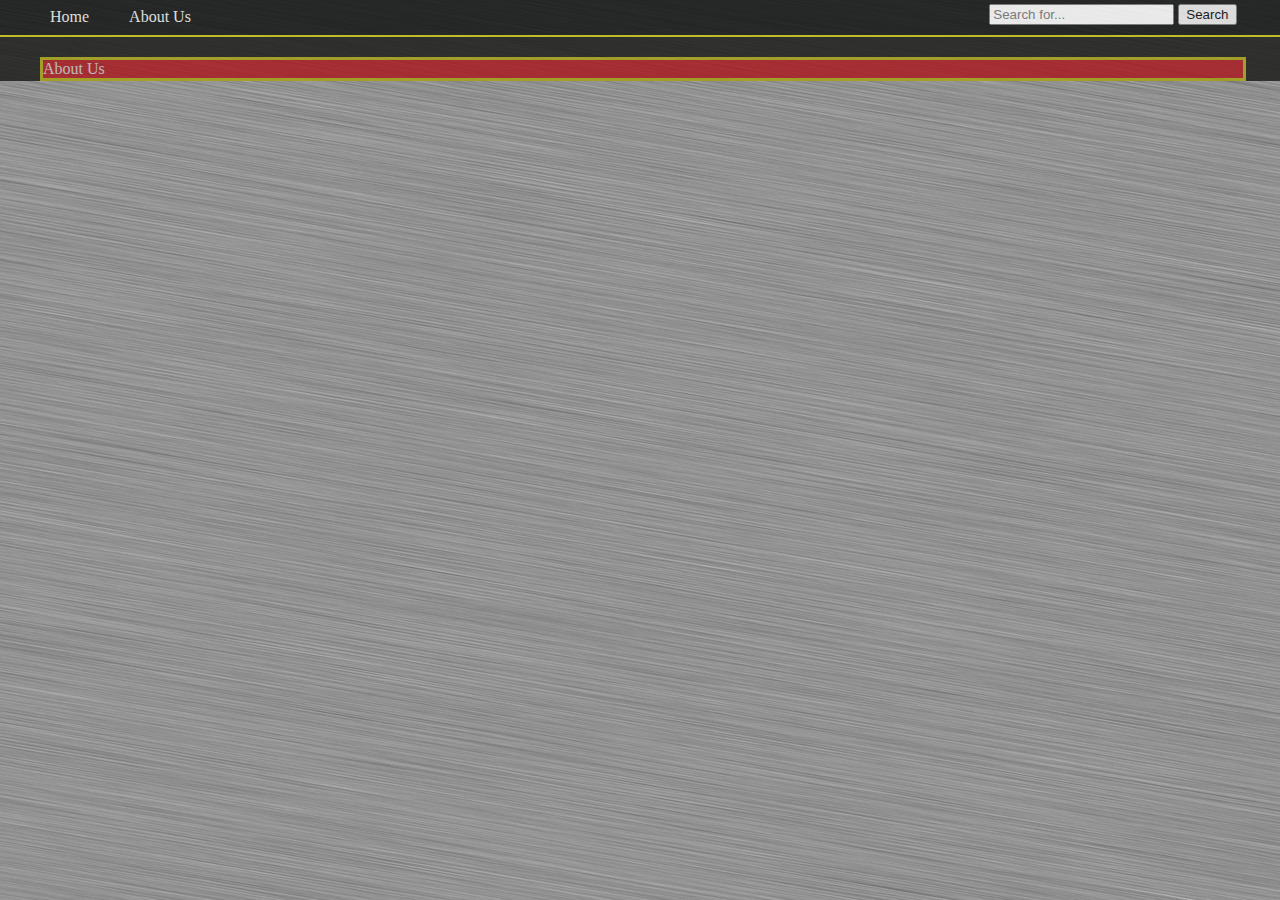
==== about.html @ 4f2e3cd0 "First iteration" ====
<!doctype html>
<html>
  
  <head>
    <link rel="stylesheet" type="text/css" href="flight.css" />
    <title>The Owls Parliament</title>
    <meta charset="utf-8" />
    <meta http-epuiv="Content-type" content="text/html; charset=utf-8" />
    <meta name="viewport" content="width=device-width, initial-scale=1" />
  </head>
  
  <body>
    <div id="wrap">
    <div id="topbar" style="margin-bottom:20px;">
      <div class="fixedwidth">
	<div class="menu">
	  <ul class="horizontal">
	    <li><a href="index.html">Home</a></li>
	    <li><a href="about.html">About Us</a></li>
	  </ul>
	</div>
	<div id="searchfield">
	  <input type="text" placeholder="Search for..." />
	  <input type="submit" value="Search" />
	</div>
      </div>
    </div>
    <div class="clear"></div>
    <div class="fixedwidth">
      <div class="mainpagecontent">
	<p>About Us</p>
      </div>
    </div>
    </div>
  </body>
</html>
---- flight.css ----
body{
    width:100%;
    height:100%;
    margin:0 auto;
    padding:0;
    font-family:"Impact, Charcoal, sans-serif";
    background-image:url("images/brushedSteel.jpg");
    background-repeat: repeat-y;
    color: #F0F0EB;
}
#wrap{
    background-color:#171716;
    margin:0 auto;
    padding:0;
    opacity:0.8;
    position:absolute;
    width:100%;
}
.fixedwidth{
    width:1200px;
    margin:0 auto;
}
#header{
    height:100px;
    width:100%;
    color: #F0F0EB;
}
#topbar{
    height:35px;
    background-color:#0C0D0D;
    border-bottom:2px solid #CCC60E;
    margin: 0;
}
.title {
  width: 100%;
  padding: 15px 0px;
  text-align: center;
}
.large{
    font-size:58px;
}
.menu{
    float:left;
    margin-top:8px;
}
.menu li{
    margin-right:20px;
}
.menu a:link{
    color:#F0F0EB;
    text-decoration:none;
}
.menu a:visited{
    color:#F0F0EB;
    text-decoration:none;
}
ul.horizontal{
    margin:0;
    padding:0;
}
ul.horizontal li{
    display:block;
    float:left;
    padding:0 10px;
}
#searchfield{
    float:right;
    margin:0 auto;
    padding:3.5px;
}
.mainpagecontent{
    width:100%;
    padding:0;
    border:3px solid #CCC60E;
    background-color:#CF151E;
    opacity:0.8;
}
.clear{
    clear:both;
}
p{
    padding:0;
    margin:0;
    color:#F0F0EB;
}
h3{
    padding:0;
    margin:0;
}
.itemBox{
    min-height:50px;
    border:2px solid #CCC60E;
    background-color: #171716;
    margin:50px 50px 0px 50px;
    text-align: justify;
    clear: both;
    padding: 10px;
    font-size: 15px;
}
.itemBox a{
  color: #F0F0EB;
  text-decoration: none;
}
.itemBox h2{
  text-align: center;
}
.itemBox h3{
  padding-bottom: 10px;
  text-align: center;
}
.itemBox iframe{
  margin: 20px;
}
.description h2{
    color:#CF151E;
}

#description{
  padding: 25px;
}

#footer{
  height: 25px;
  width: 100%;
  margin-top: 50px;
  text-align: center;
  font-size: 13px;
}
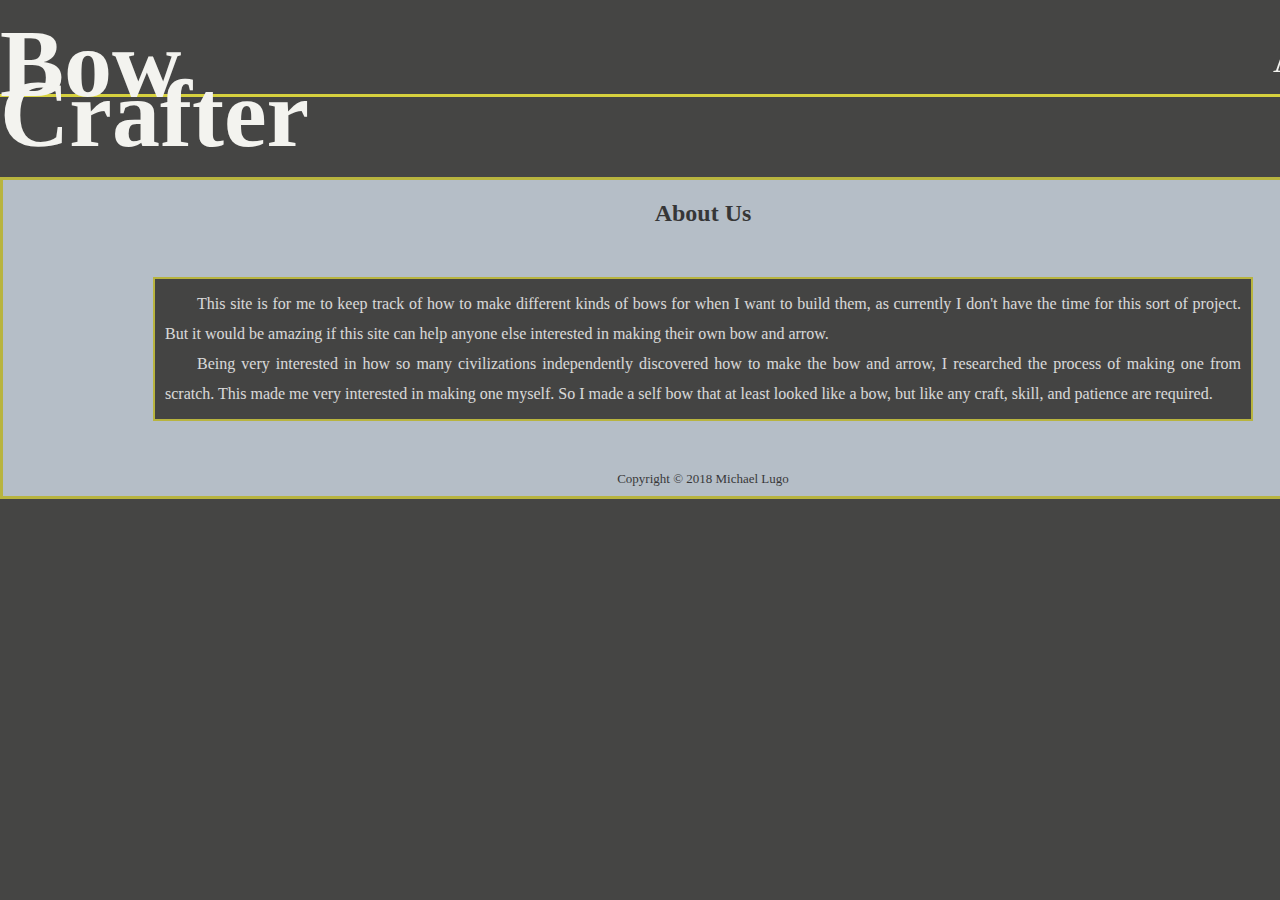
==== commit f5d7a468: "fixed alignment issues" ====
--- a/about.html
+++ b/about.html
@@ -1,6 +1,6 @@
 <!doctype html>
 <html>
-  
+
   <head>
     <link rel="stylesheet" type="text/css" href="flight.css" />
     <title>The Owls Parliament</title>
@@ -8,27 +8,41 @@
     <meta http-epuiv="Content-type" content="text/html; charset=utf-8" />
     <meta name="viewport" content="width=device-width, initial-scale=1" />
   </head>
-  
+
   <body>
-    <div id="wrap">
-    <div id="topbar" style="margin-bottom:20px;">
-      <div class="fixedwidth">
-	<div class="menu">
-	  <ul class="horizontal">
-	    <li><a href="index.html">Home</a></li>
-	    <li><a href="about.html">About Us</a></li>
-	  </ul>
-	</div>
-	<div id="searchfield">
-	  <input type="text" placeholder="Search for..." />
-	  <input type="submit" value="Search" />
-	</div>
+    <div id="wrap2">
+      <div id="header">
+        <div class="fixedwidthHeader">
+          <div class="menu">
+            <ul class="horizontal">
+              <li><a href="about.html">About</a></li>
+              <li><a href="contact.html">Contact</a></li>
+            </ul>
+          </div>
+          <div id="title">
+            <a href="index.html"><h1>Bow Crafter</h1></a>
+          </div>
+          <div class="clear"></div>
+        </div>
       </div>
-    </div>
-    <div class="clear"></div>
+
     <div class="fixedwidth">
       <div class="mainpagecontent">
-	<p>About Us</p>
+	       <h2>About Us</h2>
+         <div id='description'>
+           <div class="itemBox" id="aboutus">
+             <p>This site is for me to keep track of how to make different kinds of bows for when I want to
+               build them, as currently I don't have the time for this sort of project. But it would be amazing
+               if this site can help anyone else interested in making their own bow and arrow. </p>
+            <p>Being very interested in how so many civilizations independently discovered how to make the
+              bow and arrow, I researched the process of making one from scratch. This made me very interested
+              in making one myself. So I made a self bow that at least looked like a bow, but like any craft,
+              skill, and patience are required.</p>
+            </div>
+          </div>
+          <div id="footer">
+            <p>Copyright &#169; 2018 Michael Lugo</p>
+          </div>
       </div>
     </div>
     </div>
--- a/flight.css
+++ b/flight.css
@@ -1,50 +1,80 @@
+html{
+  min-height: 100%;
+  position: relative;
+}
 body{
     width:100%;
     height:100%;
     margin:0 auto;
     padding:0;
     font-family:"Impact, Charcoal, sans-serif";
-    background-image:url("images/brushedSteel.jpg");
+    background-image:url("images/tree_bark_texture_2.jpg");
     background-repeat: repeat-y;
+}
+#wrap{
+    position: absolute;
+    background-color:#171716;
+    width:100%;
+    margin:0 auto;
+    padding:0;
+    opacity:0.8;
+    z-index: -1;
+}
+#wrap2{
+    position:absolute;
+    background-color:#171716;
+    margin:0 auto;
+    padding:0;
+    opacity:0.8;
+    width:100%;
+    top:0;
+    bottom:0;
+    right:0;
+    left:0;
+    z-index: -1;
+    height: 100%;
+}
+.fixedwidth{
+    width:1400px;
+    margin:0 auto;
+}
+.fixedwidthHeader{
+    width:1525px;
+    margin:0 auto;
+}
+#header{
+    height:55px;
+    border-bottom:3px solid #CCC60E;
+    margin: 0 auto;
     color: #F0F0EB;
 }
-#wrap{
-    background-color:#171716;
-    margin:0 auto;
-    padding:0;
-    opacity:0.8;
-    position:absolute;
-    width:100%;
-}
-.fixedwidth{
-    width:1200px;
-    margin:0 auto;
-}
-#header{
-    height:100px;
-    width:100%;
-    color: #F0F0EB;
-}
-#topbar{
-    height:35px;
-    background-color:#0C0D0D;
-    border-bottom:2px solid #CCC60E;
-    margin: 0;
-}
-.title {
-  width: 100%;
-  padding: 15px 0px;
-  text-align: center;
-}
-.large{
-    font-size:58px;
+#title {
+  width: 300px;
+  font-size: 48px;
+  line-height: 50px;
+  text-align: left;
+  padding: 0;
+  margin-top: -25px;
+}
+#title a:link{
+  text-decoration: none;
+  color: #F0F0EB;
+}
+#title a:visited{
+  text-decoration: none;
+  color: #F0F0EB;
+}
+#pageTitle{
+  text-align: center;
+  color: white;
 }
 .menu{
-    float:left;
-    margin-top:8px;
+    float:right;
+
 }
 .menu li{
-    margin-right:20px;
+    margin-left:20px;
+    font-size: 36px;
 }
 .menu a:link{
     color:#F0F0EB;
@@ -63,40 +93,47 @@
     float:left;
     padding:0 10px;
 }
-#searchfield{
-    float:right;
-    margin:0 auto;
-    padding:3.5px;
-}
 .mainpagecontent{
     width:100%;
-    padding:0;
+    height: 100%;
+    padding:0;
+    margin:0 auto;
+    margin-top: 80px;
     border:3px solid #CCC60E;
-    background-color:#CF151E;
+    background-color:#C7D5E4;
     opacity:0.8;
+    bottom:0;
+    left:0;
+    right:0;
+    top:0;
+}
+.mainpagecontent h2{
+  text-align: center;
 }
 .clear{
-    clear:both;
+    clear:right;
 }
 p{
     padding:0;
     margin:0;
-    color:#F0F0EB;
 }
 h3{
     padding:0;
     margin:0;
 }
 .itemBox{
+    margin: 50px 150px 0px 150px;
     min-height:50px;
     border:2px solid #CCC60E;
     background-color: #171716;
-    margin:50px 50px 0px 50px;
     text-align: justify;
     clear: both;
     padding: 10px;
     font-size: 15px;
 }
+.mainpagecontent div:nth-child(2){
+  
+}
 .itemBox a{
   color: #F0F0EB;
   text-decoration: none;
@@ -111,12 +148,48 @@
 .itemBox iframe{
   margin: 20px;
 }
-.description h2{
-    color:#CF151E;
-}
-
-#description{
-  padding: 25px;
+#aboutus{
+  text-indent: 2em;
+  font-size: 16px;
+}
+#previews{
+  margin: 0 auto;
+  width: 1000px;
+  height: 450px;
+  padding: 40px 20px 0px 20px;
+}
+#previews div:nth-child(3){
+  margin-right: 0;
+}
+.previewBox{
+  margin-right: 100px;
+  width: 250px;
+  height: 400px;
+  border: 2px solid black;
+  float: left;
+  position: relative;
+  text-align: center;
+  overflow: hidden;
+  opacity: 100%;
+  background-color:#C7D5E4;
+}
+.previewBox p{
+  position:absolute;
+  left:0;
+  right:0;
+  bottom: 0;
+  margin-left:auto;
+  margin-right:auto;
+  font-size: 24px;
+}
+#selfBow{
+  background-image:url("images/selfBowSideView.jpg");
+}
+#englishLongbow{
+  background-image:url("images/selfBowSideView.jpg");
+}
+#flatBow{
+  background-image:url("images/selfBowSideView.jpg");
 }
 
 #footer{
@@ -126,3 +199,12 @@
   text-align: center;
   font-size: 13px;
 }
+
+#description{
+  color: white;
+  line-height: 30px;
+  font-size: 18px;
+}
+#description itemBox:nth-child(2){
+  text-align: center;
+}
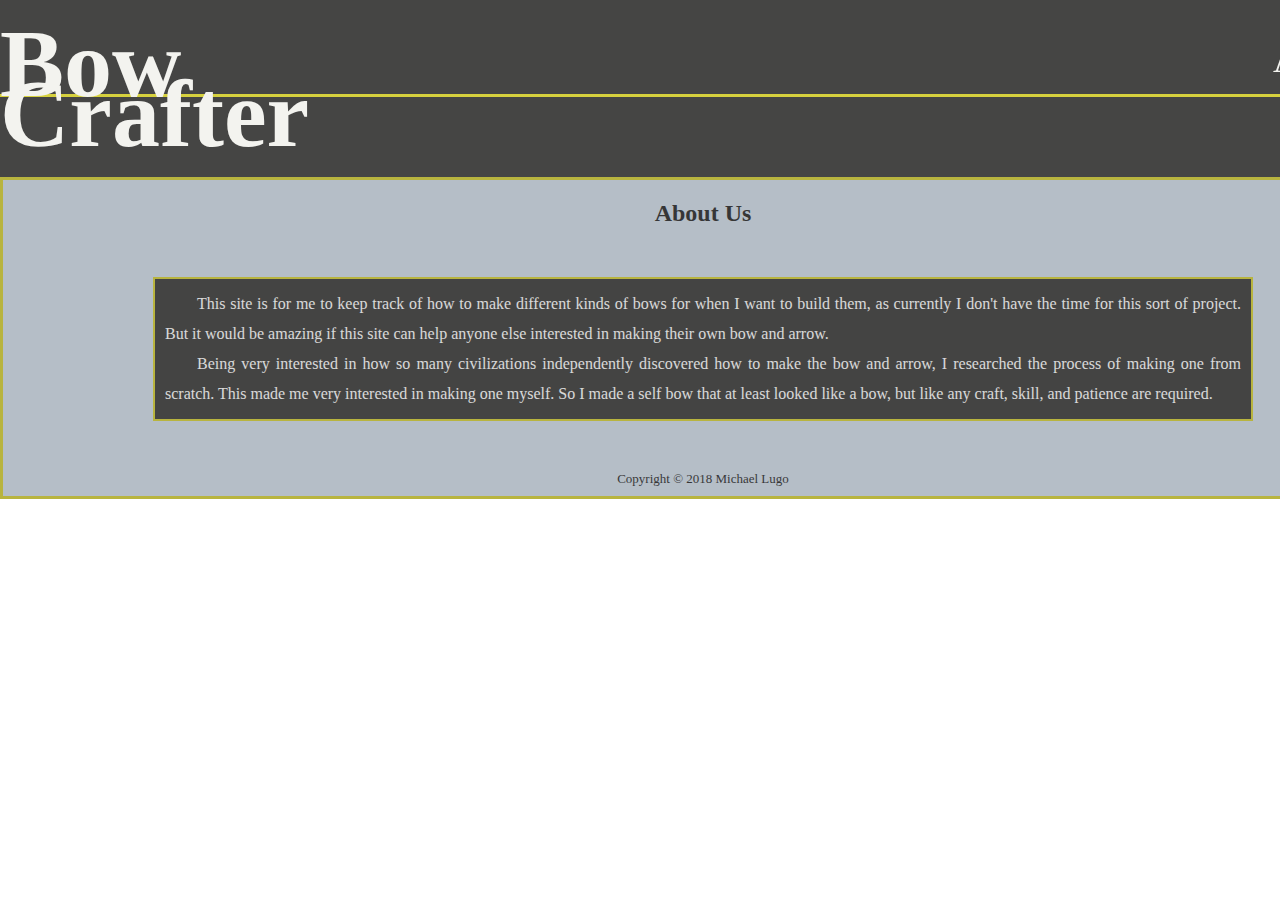
==== commit 617cba5a: "Fixed formatting issues" ====
--- a/about.html
+++ b/about.html
@@ -10,7 +10,7 @@
   </head>
 
   <body>
-    <div id="wrap2">
+    <div id="wrap">
       <div id="header">
         <div class="fixedwidthHeader">
           <div class="menu">
--- a/flight.css
+++ b/flight.css
@@ -1,5 +1,6 @@
 html{
   min-height: 100%;
+  min-width: 100%;
   position: relative;
 }
 body{
@@ -18,9 +19,8 @@
     margin:0 auto;
     padding:0;
     opacity:0.8;
-    z-index: -1;
-}
-#wrap2{
+}
+/*#wrap2{
     position:absolute;
     background-color:#171716;
     margin:0 auto;
@@ -33,9 +33,10 @@
     left:0;
     z-index: -1;
     height: 100%;
-}
+}*/
 .fixedwidth{
     width:1400px;
+    height: inherit;
     margin:0 auto;
 }
 .fixedwidthHeader{
@@ -95,7 +96,7 @@
 }
 .mainpagecontent{
     width:100%;
-    height: 100%;
+    height: inherit;
     padding:0;
     margin:0 auto;
     margin-top: 80px;
@@ -131,9 +132,6 @@
     padding: 10px;
     font-size: 15px;
 }
-.mainpagecontent div:nth-child(2){
-  
-}
 .itemBox a{
   color: #F0F0EB;
   text-decoration: none;
@@ -158,13 +156,13 @@
   height: 450px;
   padding: 40px 20px 0px 20px;
 }
-#previews div:nth-child(3){
+#previews a:nth-child(3){
   margin-right: 0;
 }
 .previewBox{
   margin-right: 100px;
   width: 250px;
-  height: 400px;
+  height: 500px;
   border: 2px solid black;
   float: left;
   position: relative;
@@ -182,14 +180,18 @@
   margin-right:auto;
   font-size: 24px;
 }
+.previewBox a{
+  margin: 0 auto;
+  padding: 0;
+}
 #selfBow{
-  background-image:url("images/selfBowSideView.jpg");
+  background-image:url();
 }
 #englishLongbow{
-  background-image:url("images/selfBowSideView.jpg");
+  background-image:url();
 }
 #flatBow{
-  background-image:url("images/selfBowSideView.jpg");
+  background-image:url();
 }
 
 #footer{
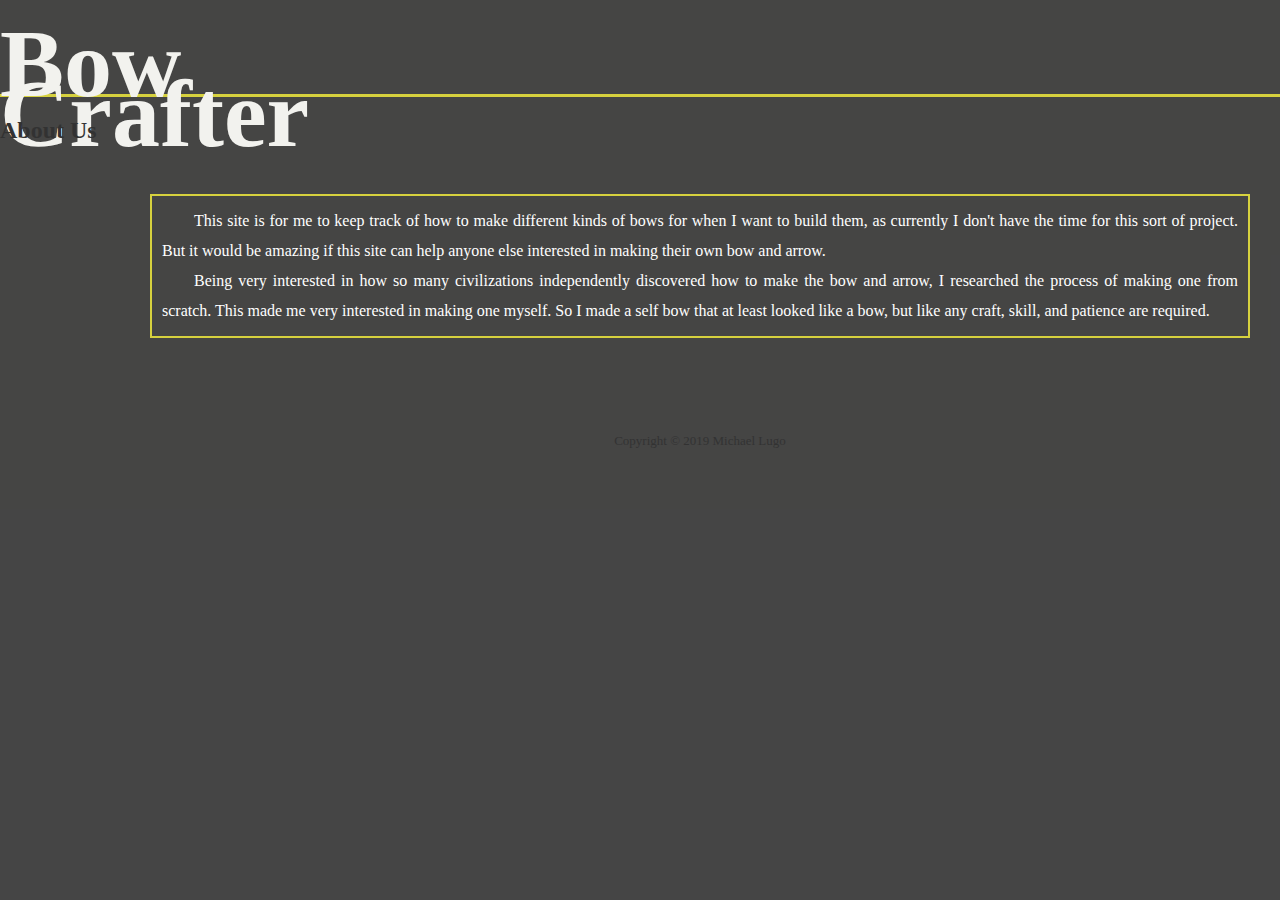
==== commit 7185f208: "Minor updates" ====
--- a/about.html
+++ b/about.html
@@ -27,7 +27,7 @@
       </div>
 
     <div class="fixedwidth">
-      <div class="mainpagecontent">
+      <div class="pageContent">
 	       <h2>About Us</h2>
          <div id='description'>
            <div class="itemBox" id="aboutus">
@@ -41,7 +41,7 @@
             </div>
           </div>
           <div id="footer">
-            <p>Copyright &#169; 2018 Michael Lugo</p>
+            <p>Copyright &#169; 2019 Michael Lugo</p>
           </div>
       </div>
     </div>
--- a/flight.css
+++ b/flight.css
@@ -10,15 +10,23 @@
     padding:0;
     font-family:"Impact, Charcoal, sans-serif";
     background-image:url("images/tree_bark_texture_2.jpg");
-    background-repeat: repeat-y;
+    -webkit-background-size: cover;
+    -moz-background-size:cover;
+    -o-background-size:cover;
+    background-size: cover;
 }
 #wrap{
     position: absolute;
     background-color:#171716;
     width:100%;
-    margin:0 auto;
-    padding:0;
-    opacity:0.8;
+    min-height: 100%;
+    margin:0 auto;
+    padding:0;
+    opacity:0.8;
+    -webkit-background-size: cover;
+    -moz-background-size:cover;
+    -o-background-size:cover;
+    background-size: cover;
 }
 /*#wrap2{
     position:absolute;
@@ -67,15 +75,14 @@
 }
 #pageTitle{
   text-align: center;
-  color: white;
+
 }
 .menu{
     float:right;
-
 }
 .menu li{
     margin-left:20px;
-    font-size: 36px;
+    font-size: 28px;
 }
 .menu a:link{
     color:#F0F0EB;
@@ -94,12 +101,26 @@
     float:left;
     padding:0 10px;
 }
-.mainpagecontent{
+#homepageContent{
+    width:100%;
+    height: 675px;
+    padding:0;
+    margin:0 auto;
+    margin-top: 100px;
+    border:3px solid #CCC60E;
+    background-color:#C7D5E4;
+    opacity:0.8;
+    bottom:0;
+    left:0;
+    right:0;
+    top:0;
+}
+.mainpageContent{
     width:100%;
     height: inherit;
     padding:0;
     margin:0 auto;
-    margin-top: 80px;
+    margin-top: 100px;
     border:3px solid #CCC60E;
     background-color:#C7D5E4;
     opacity:0.8;
@@ -144,45 +165,27 @@
   text-align: center;
 }
 .itemBox iframe{
-  margin: 20px;
+  margin: 0 auto;
+  margin-top: 40px;
+  padding-left: 17em;
+}
+.itemBox iframe:last-child{
+  margin-bottom: 40px;
+}
+#info{
+  margin: 50px 0px 0px 150px;
+  width:35%;
+  float: left;
+  clear: none;
+}
+#info:nth-child(2){
+  margin-left: 70px;
+  margin-bottom: 50px;
+  clear:right;
 }
 #aboutus{
   text-indent: 2em;
   font-size: 16px;
-}
-#previews{
-  margin: 0 auto;
-  width: 1000px;
-  height: 450px;
-  padding: 40px 20px 0px 20px;
-}
-#previews a:nth-child(3){
-  margin-right: 0;
-}
-.previewBox{
-  margin-right: 100px;
-  width: 250px;
-  height: 500px;
-  border: 2px solid black;
-  float: left;
-  position: relative;
-  text-align: center;
-  overflow: hidden;
-  opacity: 100%;
-  background-color:#C7D5E4;
-}
-.previewBox p{
-  position:absolute;
-  left:0;
-  right:0;
-  bottom: 0;
-  margin-left:auto;
-  margin-right:auto;
-  font-size: 24px;
-}
-.previewBox a{
-  margin: 0 auto;
-  padding: 0;
 }
 #selfBow{
   background-image:url();
@@ -197,7 +200,7 @@
 #footer{
   height: 25px;
   width: 100%;
-  margin-top: 50px;
+  margin-top: 95px;
   text-align: center;
   font-size: 13px;
 }
